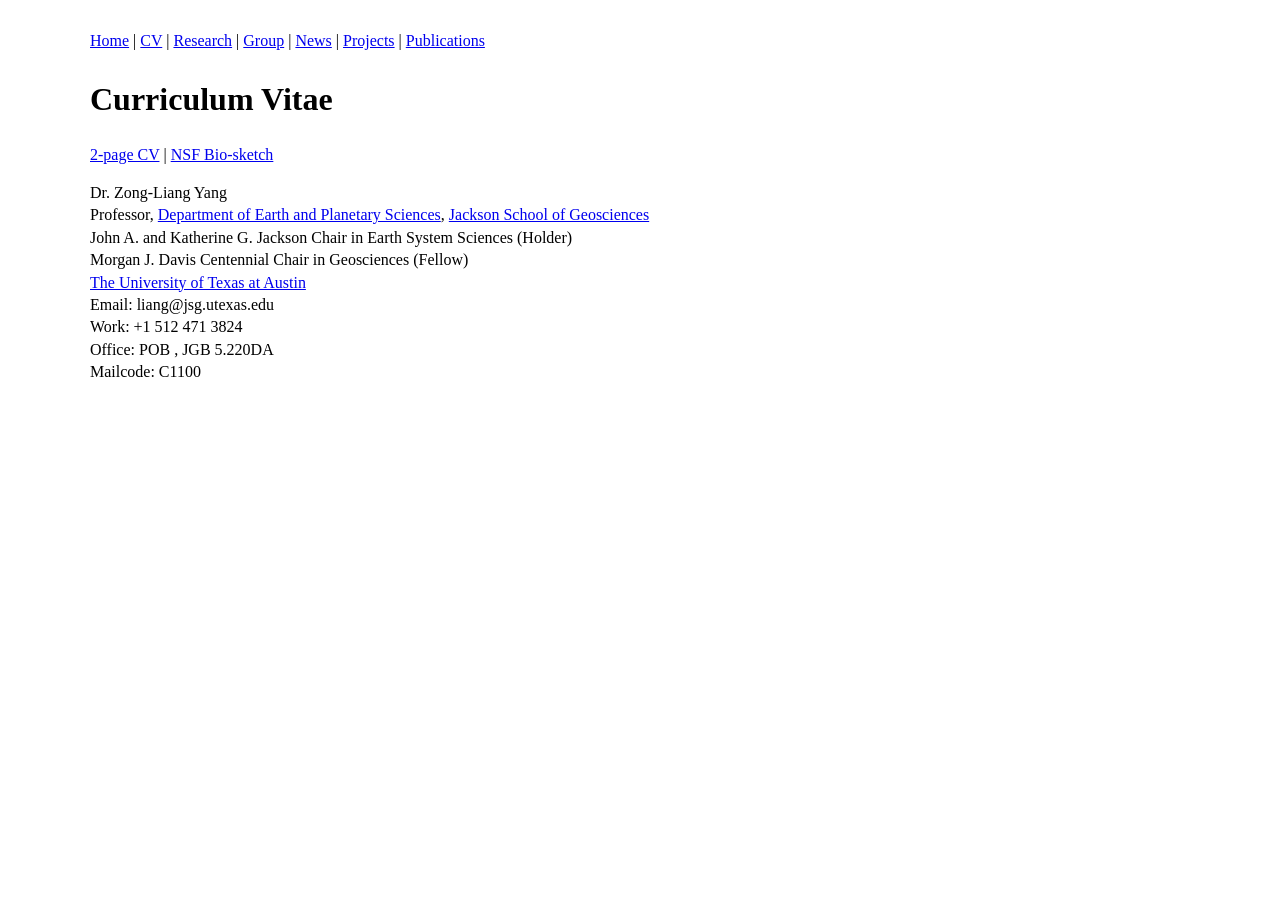
==== cv.html @ f93a2923 "Update cv.html" ====
<!DOCTYPE html>
<html>
<head>
    <title>Curriculum Vitae</title>
    <style>
body {
  max-width: 1100px;
  margin: 30px auto;
  padding: 0 30px;
  font-family: Georgia, serif;
  line-height: 1.4;
}
nav {
  margin-bottom: 25px;
}
img {
  max-width: 100%;
}
</style>
</head>
<body>

<nav>
  <a href="index.html">Home</a> |
  <a href="cv.html">CV</a> |
  <a href="research.html">Research</a> |
  <a href="group.html">Group</a> |
  <a href="news.html">News</a> |
  <a href="projects.html">Projects</a> |
  <a href="publications.html">Publications</a>
</nav>
<h1>Curriculum Vitae</h1>
<p>
<a href="CV_ZL-Yang_2p.pdf">2-page CV</a> | <a href="NSF_Bio-sketch.pdf">NSF Bio-sketch</a>
</p>
    <p>
Dr. Zong-Liang Yang<br>
Professor, <a href="https://eps.jsg.utexas.edu/">Department of Earth and Planetary Sciences</a>, <a href="https://www.jsg.utexas.edu/">Jackson School of Geosciences</a><br>
John A. and Katherine G. Jackson Chair in Earth System Sciences (Holder)<br>
Morgan J. Davis Centennial Chair in Geosciences (Fellow)<br>
  
<a href="https://www.utexas.edu/">The University of Texas at Austin</a> <br>

Email: liang@jsg.utexas.edu <br>
Work: +1 512 471 3824<br>
  Office: POB , JGB 5.220DA <br>
Mailcode: C1100<br>
</p>
</body>
</html>
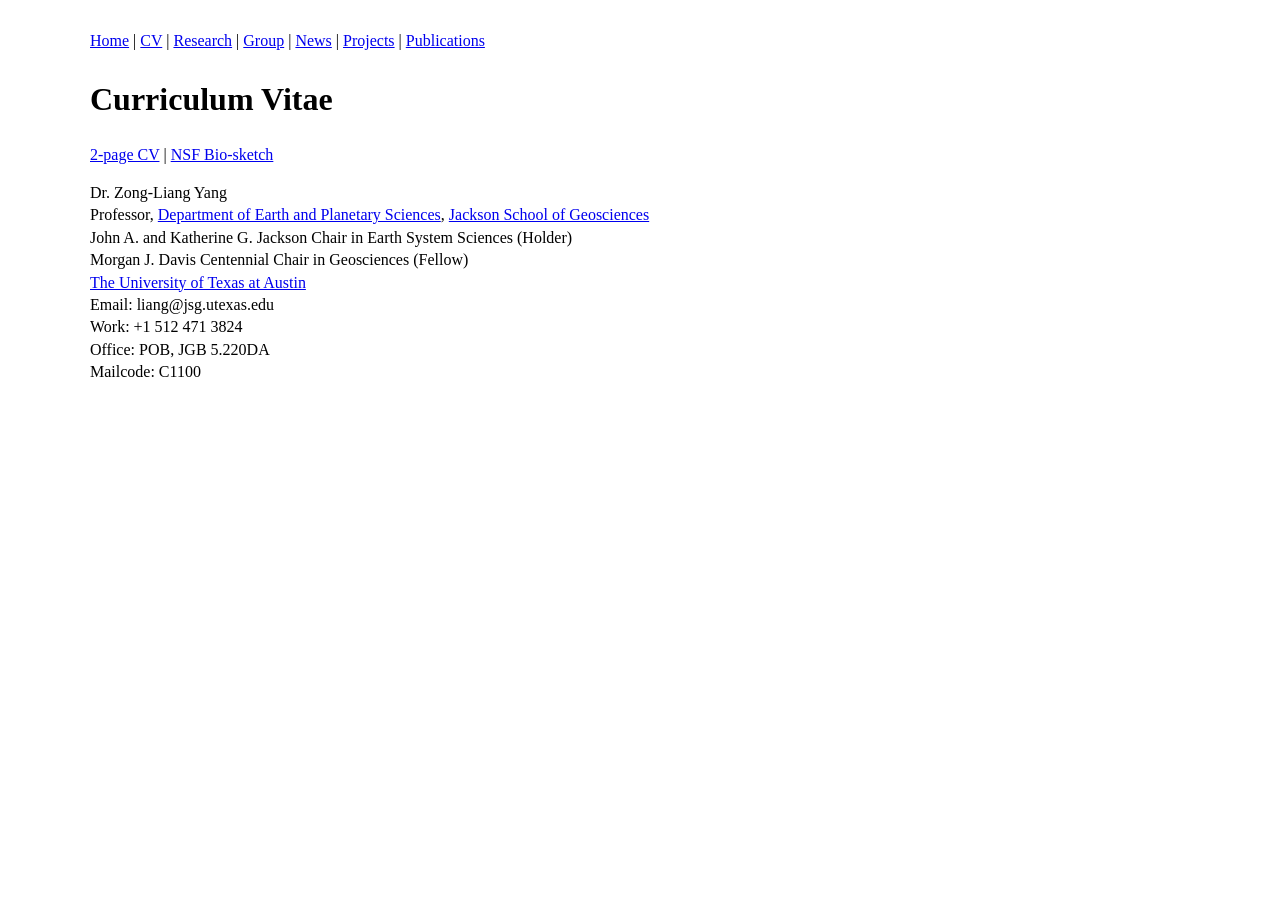
==== commit 5c4b0a01: "Fix alumni list markup" ====
--- a/cv.html
+++ b/cv.html
@@ -1,6 +1,6 @@
 
 <!DOCTYPE html>
-<html>
+<html lang="en">
 <head>
     <title>Curriculum Vitae</title>
     <style>
@@ -39,12 +39,12 @@
 Professor, <a href="https://eps.jsg.utexas.edu/">Department of Earth and Planetary Sciences</a>, <a href="https://www.jsg.utexas.edu/">Jackson School of Geosciences</a><br>
 John A. and Katherine G. Jackson Chair in Earth System Sciences (Holder)<br>
 Morgan J. Davis Centennial Chair in Geosciences (Fellow)<br>
-  
+
 <a href="https://www.utexas.edu/">The University of Texas at Austin</a> <br>
 
 Email: liang@jsg.utexas.edu <br>
 Work: +1 512 471 3824<br>
-  Office: POB , JGB 5.220DA <br>
+  Office: POB, JGB 5.220DA <br>
 Mailcode: C1100<br>
 </p>
 </body>
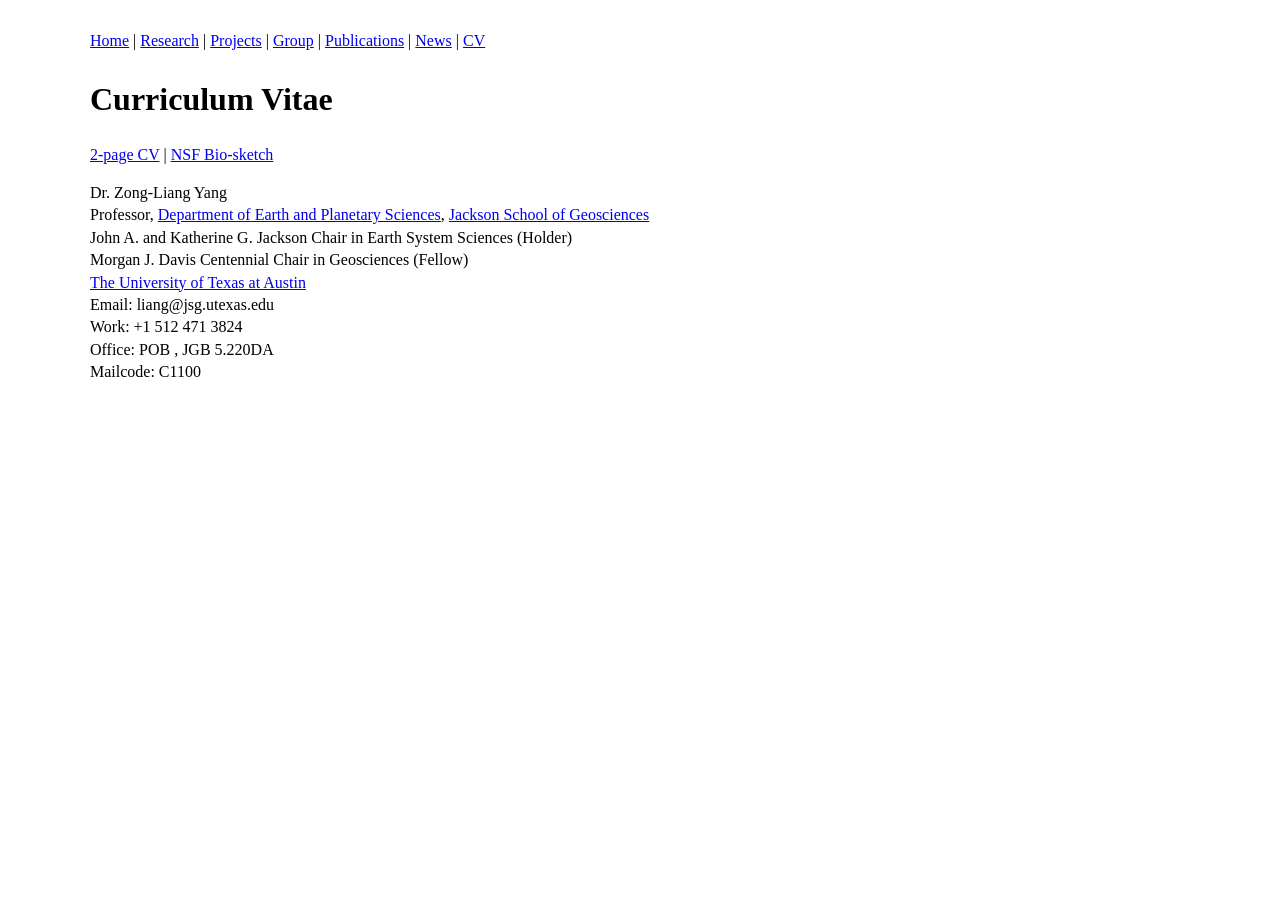
==== commit 5ed1c295: "Update cv.html" ====
--- a/cv.html
+++ b/cv.html
@@ -1,6 +1,6 @@
 
 <!DOCTYPE html>
-<html lang="en">
+<html>
 <head>
     <title>Curriculum Vitae</title>
     <style>
@@ -22,13 +22,13 @@
 <body>
 
 <nav>
-  <a href="index.html">Home</a> |
-  <a href="cv.html">CV</a> |
-  <a href="research.html">Research</a> |
+   <a href="index.html">Home</a> |
+   <a href="research.html">Research</a> |
+    <a href="projects.html">Projects</a> |
   <a href="group.html">Group</a> |
-  <a href="news.html">News</a> |
-  <a href="projects.html">Projects</a> |
-  <a href="publications.html">Publications</a>
+  <a href="publications.html">Publications</a> |
+   <a href="news.html">News</a> |
+  <a href="cv.html">CV</a> 
 </nav>
 <h1>Curriculum Vitae</h1>
 <p>
@@ -39,12 +39,12 @@
 Professor, <a href="https://eps.jsg.utexas.edu/">Department of Earth and Planetary Sciences</a>, <a href="https://www.jsg.utexas.edu/">Jackson School of Geosciences</a><br>
 John A. and Katherine G. Jackson Chair in Earth System Sciences (Holder)<br>
 Morgan J. Davis Centennial Chair in Geosciences (Fellow)<br>
-
+  
 <a href="https://www.utexas.edu/">The University of Texas at Austin</a> <br>
 
 Email: liang@jsg.utexas.edu <br>
 Work: +1 512 471 3824<br>
-  Office: POB, JGB 5.220DA <br>
+  Office: POB , JGB 5.220DA <br>
 Mailcode: C1100<br>
 </p>
 </body>
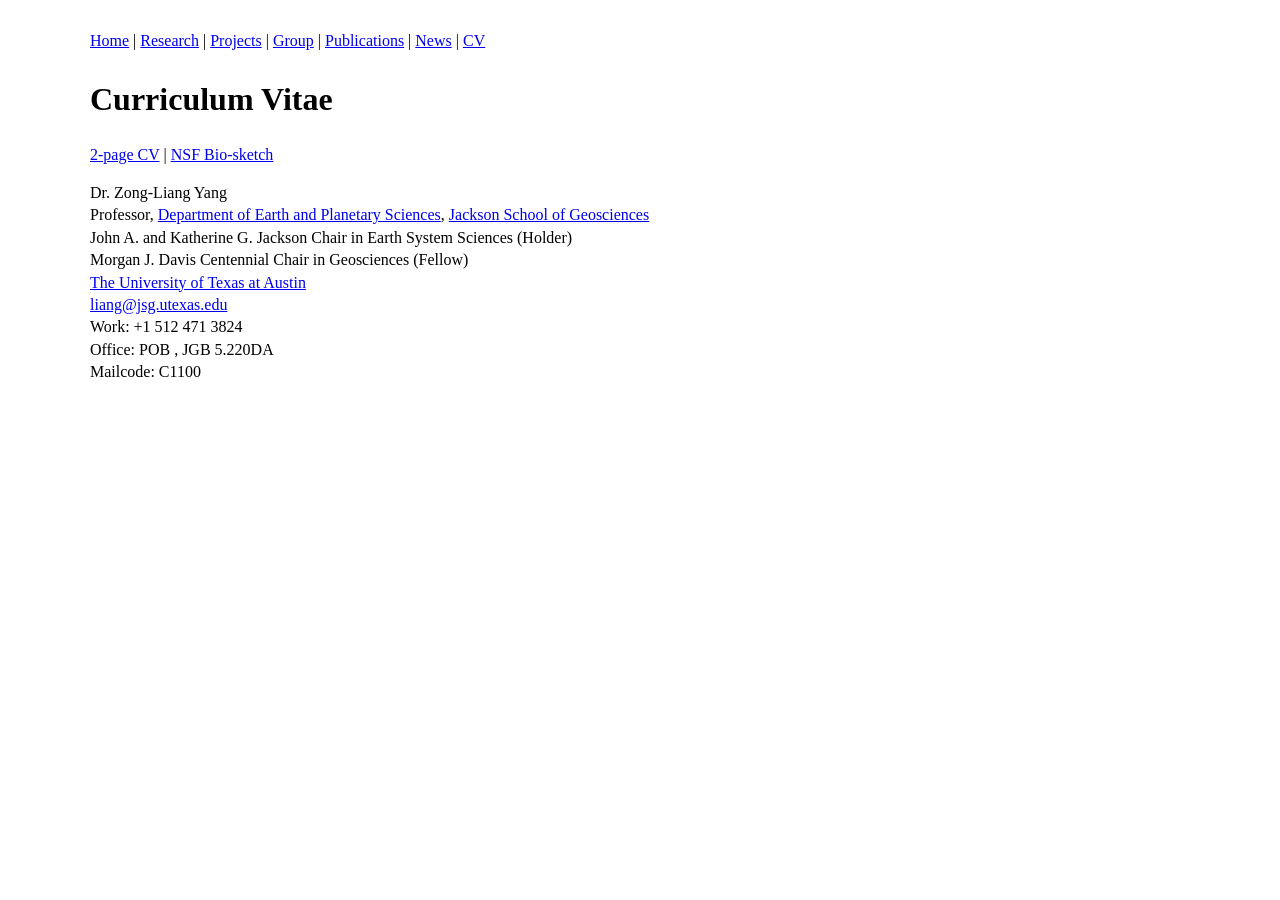
==== commit 12a62db8: "Update cv.html" ====
--- a/cv.html
+++ b/cv.html
@@ -22,7 +22,7 @@
 <body>
 
 <nav>
-   <a href="index.html">Home</a> |
+<a href="index.html">Home</a> |
    <a href="research.html">Research</a> |
     <a href="projects.html">Projects</a> |
   <a href="group.html">Group</a> |
@@ -41,8 +41,8 @@
 Morgan J. Davis Centennial Chair in Geosciences (Fellow)<br>
   
 <a href="https://www.utexas.edu/">The University of Texas at Austin</a> <br>
-
-Email: liang@jsg.utexas.edu <br>
+<i class="fas fa-envelope"></i>
+<a href="mailto:liang@jsg.utexas.edu">liang@jsg.utexas.edu</a> <br>
 Work: +1 512 471 3824<br>
   Office: POB , JGB 5.220DA <br>
 Mailcode: C1100<br>
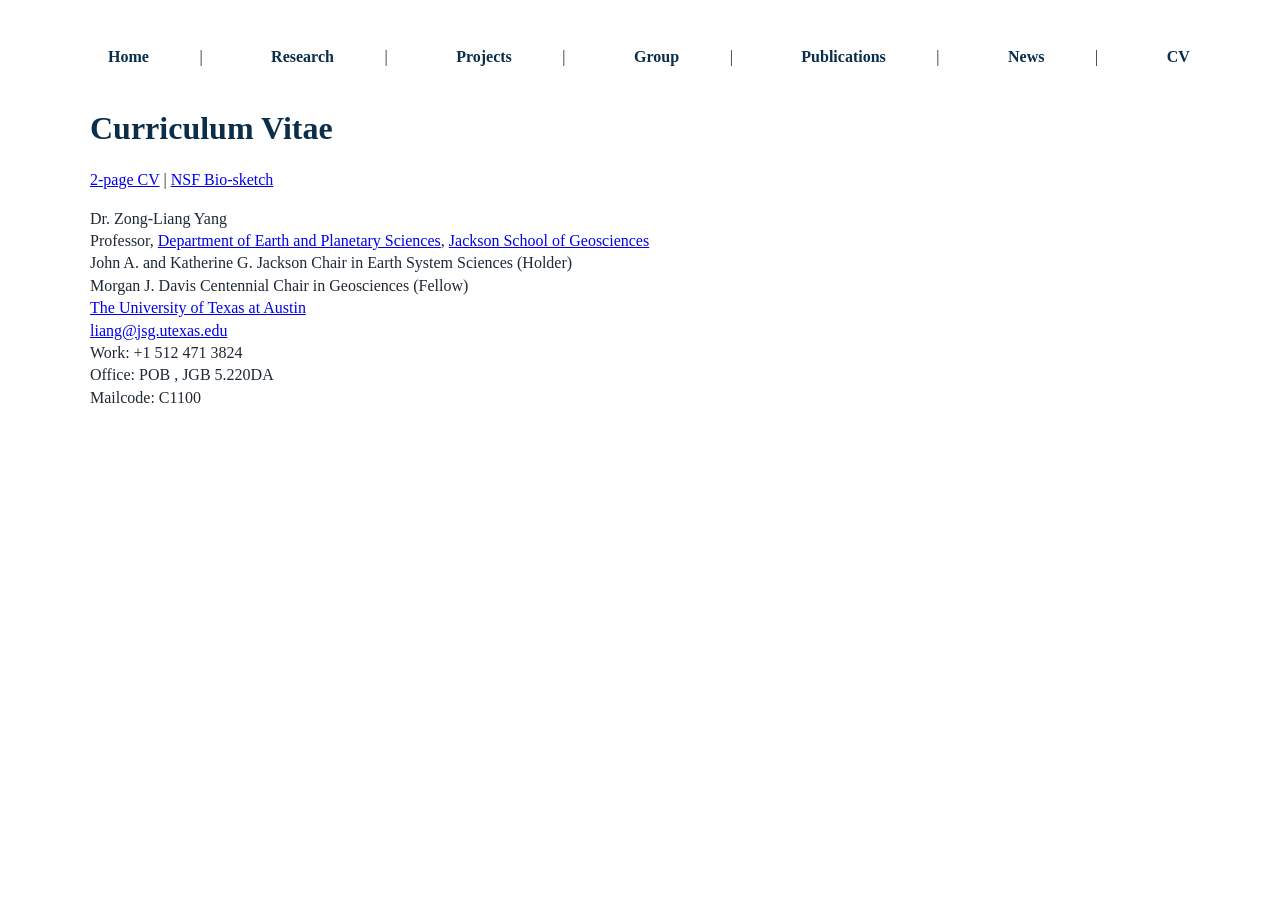
==== commit 517f6abc: "Update cv.html" ====
--- a/cv.html
+++ b/cv.html
@@ -2,6 +2,7 @@
 <!DOCTYPE html>
 <html>
 <head>
+    <link rel="stylesheet" href="style.css">
     <title>Curriculum Vitae</title>
     <style>
 body {
--- a/style.css
+++ b/style.css
@@ -0,0 +1,152 @@
+:root {
+  --navy: #0b2e4a;
+  --blue: #1f6f9f;
+  --light: #f5f8fb;
+  --text: #1f2933;
+  --muted: #5f6b76;
+  --border: #d9e2ec;
+}
+
+body {
+  margin: 0;
+  font-family: system-ui, -apple-system, BlinkMacSystemFont, "Segoe UI", sans-serif;
+  color: var(--text);
+  line-height: 1.6;
+  background: white;
+}
+
+.container {
+  max-width: 1100px;
+  margin: 0 auto;
+  padding: 0 24px;
+}
+
+header {
+  border-bottom: 1px solid var(--border);
+  background: white;
+  position: sticky;
+  top: 0;
+  z-index: 10;
+}
+
+nav {
+  display: flex;
+  justify-content: space-between;
+  align-items: center;
+  padding: 16px 0;
+}
+
+nav a {
+  color: var(--navy);
+  text-decoration: none;
+  margin-left: 18px;
+  font-weight: 600;
+}
+
+nav a:hover {
+  color: var(--blue);
+}
+
+.hero {
+  display: grid;
+  grid-template-columns: 260px 1fr;
+  gap: 36px;
+  align-items: center;
+  padding: 48px 0;
+}
+
+.hero img {
+  width: 260px;
+  border-radius: 14px;
+}
+
+h1, h2, h3 {
+  color: var(--navy);
+  line-height: 1.2;
+}
+
+.subtitle {
+  color: var(--muted);
+  font-size: 1.1rem;
+}
+
+.button-row {
+  margin-top: 20px;
+}
+
+.button {
+  display: inline-block;
+  padding: 10px 16px;
+  margin-right: 10px;
+  border-radius: 8px;
+  background: var(--navy);
+  color: white;
+  text-decoration: none;
+  font-weight: 600;
+}
+
+.button.secondary {
+  background: var(--light);
+  color: var(--navy);
+  border: 1px solid var(--border);
+}
+
+.card-grid {
+  display: grid;
+  grid-template-columns: repeat(auto-fit, minmax(230px, 1fr));
+  gap: 18px;
+  margin: 20px 0 36px;
+}
+
+.card {
+  border: 1px solid var(--border);
+  border-radius: 14px;
+  padding: 18px;
+  background: var(--light);
+}
+
+.card h3 {
+  margin-top: 0;
+}
+
+.alumni-table {
+  width: 100%;
+  border-collapse: collapse;
+  margin-bottom: 30px;
+}
+
+.alumni-table th,
+.alumni-table td {
+  border-bottom: 1px solid var(--border);
+  padding: 10px;
+  text-align: left;
+  vertical-align: top;
+}
+
+.alumni-table th {
+  background: var(--light);
+  color: var(--navy);
+}
+
+footer {
+  margin-top: 50px;
+  padding: 24px 0;
+  border-top: 1px solid var(--border);
+  color: var(--muted);
+  font-size: 0.9rem;
+}
+
+@media (max-width: 700px) {
+  .hero {
+    grid-template-columns: 1fr;
+  }
+
+  nav {
+    display: block;
+  }
+
+  nav a {
+    display: inline-block;
+    margin: 8px 12px 0 0;
+  }
+}
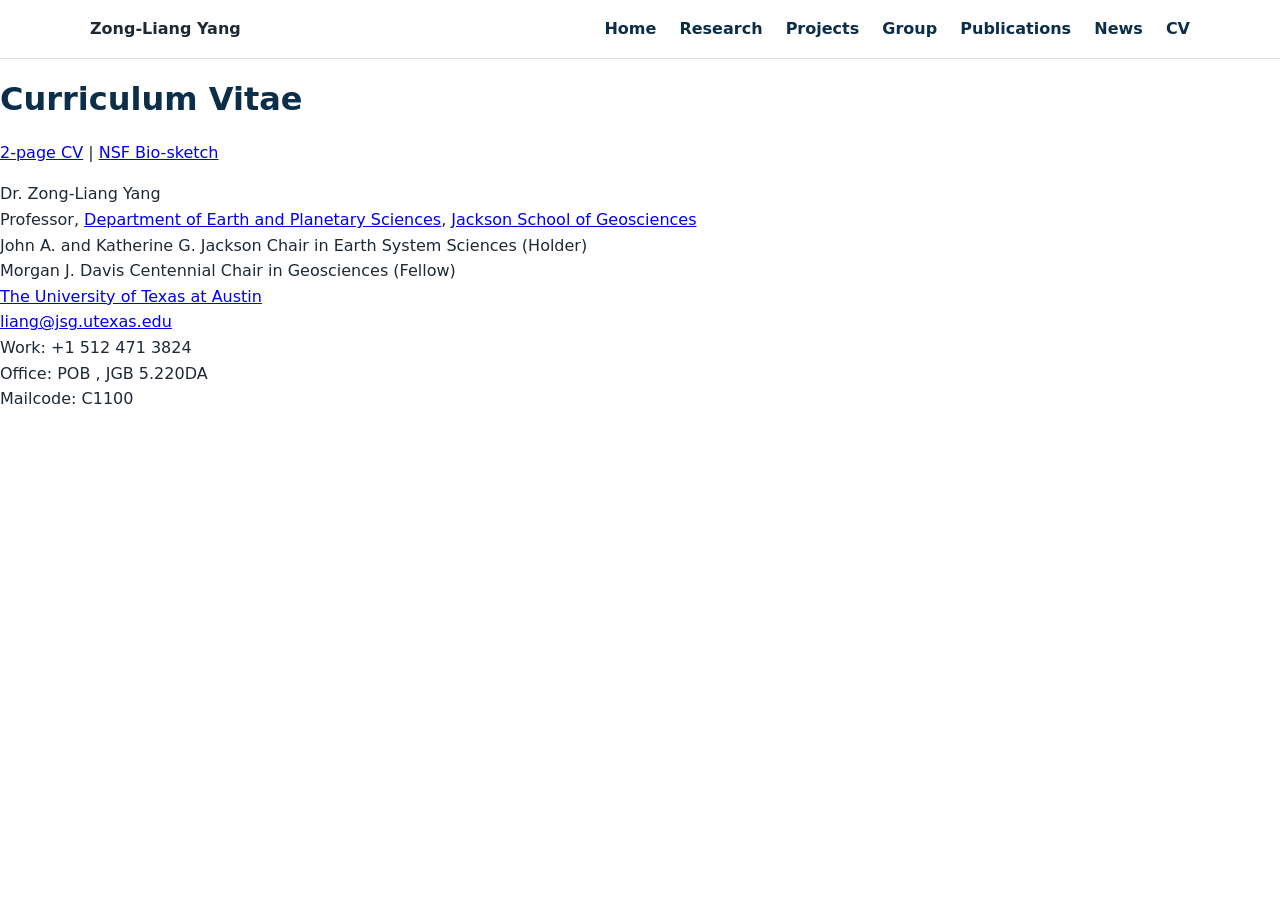
==== commit 7a0b425a: "Update cv.html" ====
--- a/cv.html
+++ b/cv.html
@@ -1,36 +1,26 @@
 
 <!DOCTYPE html>
 <html>
-<head>
-    <link rel="stylesheet" href="style.css">
-    <title>Curriculum Vitae</title>
-    <style>
-body {
-  max-width: 1100px;
-  margin: 30px auto;
-  padding: 0 30px;
-  font-family: Georgia, serif;
-  line-height: 1.4;
-}
-nav {
-  margin-bottom: 25px;
-}
-img {
-  max-width: 100%;
-}
-</style>
-</head>
+      <header>
+        <link rel="stylesheet" href="style.css">
+  <div class="container">
+    <nav>
+      <strong>Zong-Liang Yang</strong>
+      <div>
+        <a href="index.html">Home</a>
+        <a href="research.html">Research</a>
+        <a href="projects.html">Projects</a>
+        <a href="group.html">Group</a>
+        <a href="publications.html">Publications</a>
+        <a href="news.html">News</a>
+        <a href="cv.html">CV</a>
+      </div>
+    </nav>
+  </div>
+</header>
+
 <body>
 
-<nav>
-<a href="index.html">Home</a> |
-   <a href="research.html">Research</a> |
-    <a href="projects.html">Projects</a> |
-  <a href="group.html">Group</a> |
-  <a href="publications.html">Publications</a> |
-   <a href="news.html">News</a> |
-  <a href="cv.html">CV</a> 
-</nav>
 <h1>Curriculum Vitae</h1>
 <p>
 <a href="CV_ZL-Yang_2p.pdf">2-page CV</a> | <a href="NSF_Bio-sketch.pdf">NSF Bio-sketch</a>
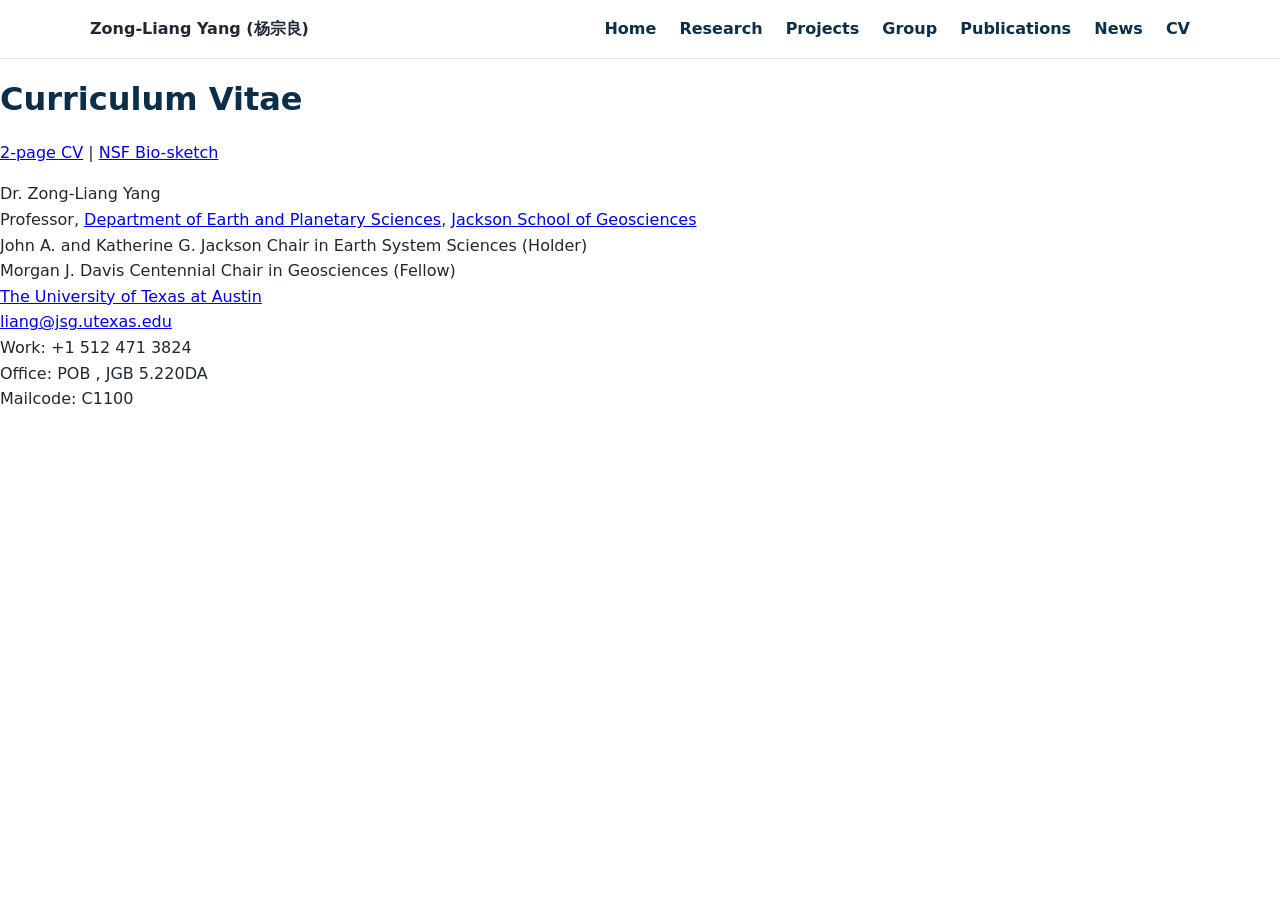
==== commit 790fa26c: "Update cv.html" ====
--- a/cv.html
+++ b/cv.html
@@ -5,7 +5,7 @@
         <link rel="stylesheet" href="style.css">
   <div class="container">
     <nav>
-      <strong>Zong-Liang Yang</strong>
+      <strong>Zong-Liang Yang (杨宗良)</strong>
       <div>
         <a href="index.html">Home</a>
         <a href="research.html">Research</a>
